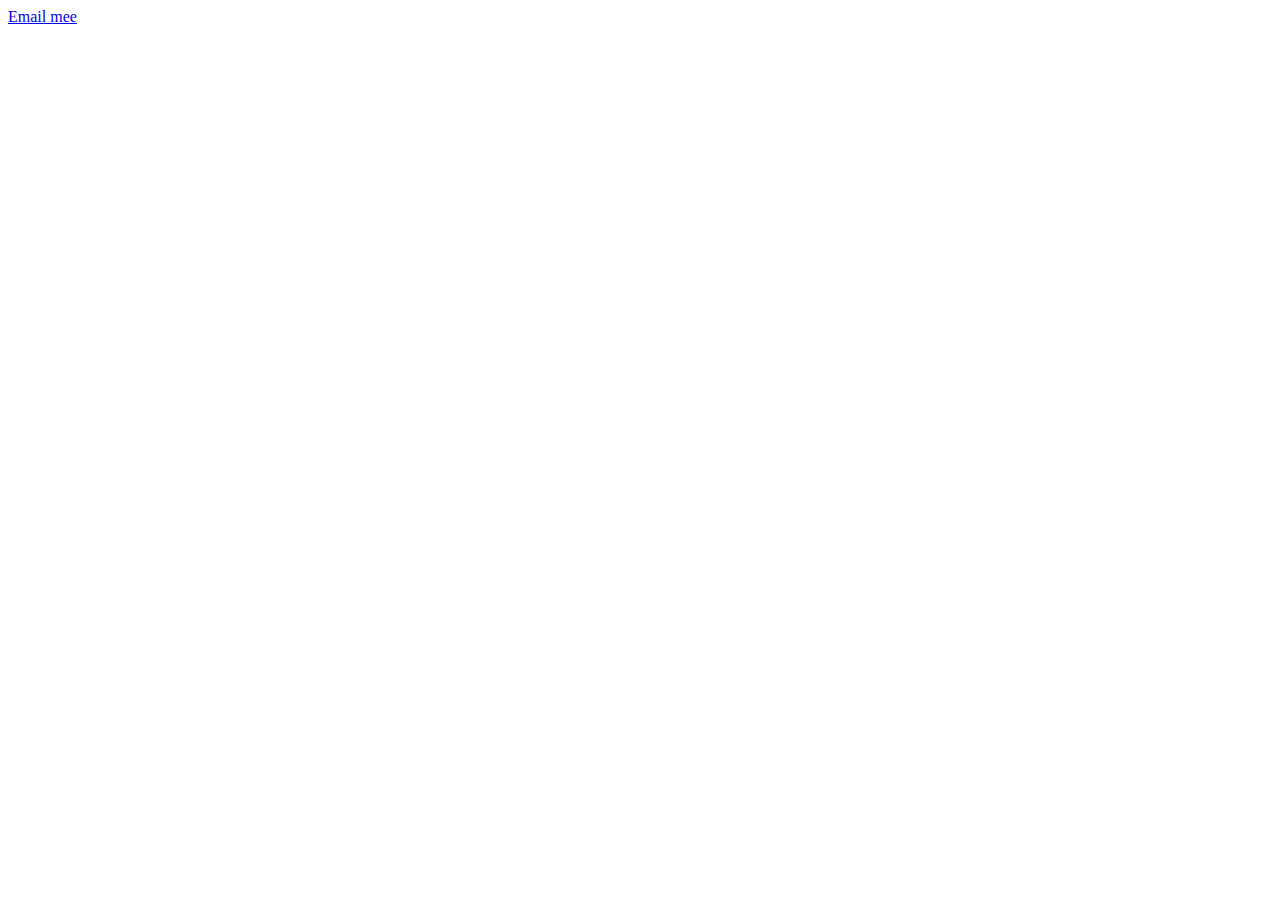
==== index.html @ 0b162385 "Changed typo in index.html" ====
<!DOCTYPE html>
<html lang="en">
<head>
    <meta charset="UTF-8">
    <meta name="viewport" content="width=device-width, initial-scale=1.0">
    <title>The Skengman Times</title>
</head>
<body>
    <a href="mailto:yasminrhamouda@hotmail.com?subject=Idk%20what%20to%call%this&body=Hi%20there,%0AYou%27re%20cool">Email mee</a>
</body>
</html>
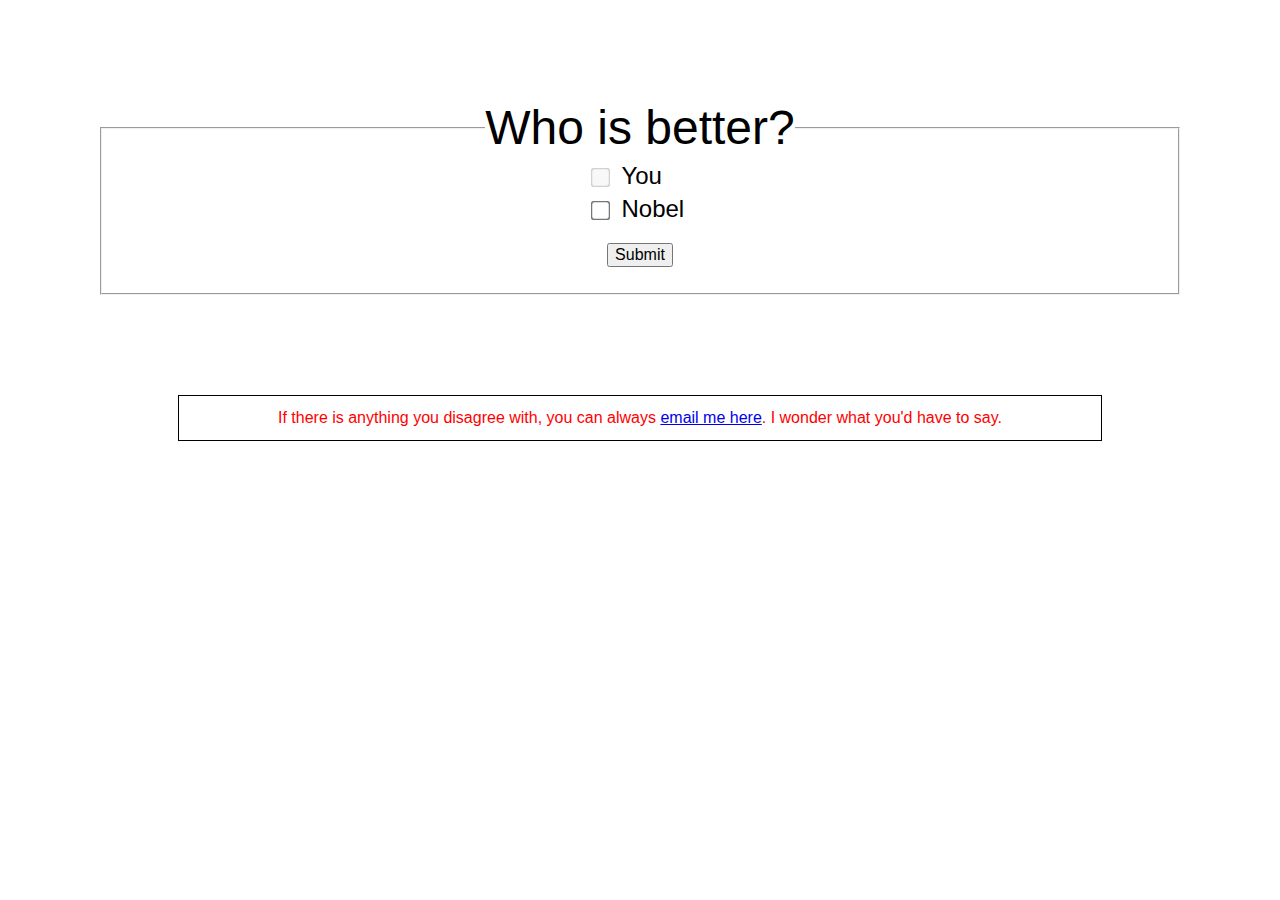
==== commit be6e84cd: "added new css and js files, edited the html to add a who is better question, added some jquery to ma" ====
--- a/index.html
+++ b/index.html
@@ -4,8 +4,30 @@
     <meta charset="UTF-8">
     <meta name="viewport" content="width=device-width, initial-scale=1.0">
     <title>The Skengman Times</title>
+    <link rel="stylesheet" href="css/style.css">
+    <link rel="stylesheet" href="css/normalize.css">
 </head>
 <body>
-    <a href="mailto:yasminrhamouda@hotmail.com?subject=Idk%20what%20to%call%this&body=Hi%20there,%0AYou%27re%20cool">Email mee</a>
+    <main>
+        <section>
+            <fieldset>
+                <legend>Who is better?</legend>
+                <form>
+                    <div class="options">
+                        <input type="checkbox" name="who-is-better" value="you" id="you"> <label for="you">You</label>
+                        <br>
+                        <input type="checkbox" name="who-is-better" id="nobel" value="nobel"> <label for="nobel">Nobel</label>
+                    </div>
+                    
+                </form>
+                <button type="submit" id="submit">Submit</button>
+            </fieldset>
+        </section>
+    </main>
+    <footer>
+        <span>If there is anything you disagree with, you can always <a href="mailto:yasminrhamouda@hotmail.com?subject=Idk%20what%20to%call%this&body=Hi%20there,%0AYou%27re%20cool">email me here</a>. I wonder what you'd have to say.</span>
+    </footer>
+    <script src="https://ajax.googleapis.com/ajax/libs/jquery/3.7.1/jquery.min.js"></script>
+    <script src="js/main.js"></script>
 </body>
 </html>
--- a/css/style.css
+++ b/css/style.css
@@ -0,0 +1,49 @@
+* {
+    font-family: sans-serif;
+}
+
+fieldset {
+    margin: 100px;
+    text-align: center;
+}
+
+footer {
+    margin: auto;
+    text-align: center;
+    border: 1px solid black;
+    padding: 1%;
+    width: 70%
+}
+
+legend {
+    font-size: 48px;
+}
+
+
+label {
+    font-size: 24px;
+}
+
+
+#submit {
+    margin: 1em;
+}
+
+input[type=checkbox] {
+    -ms-transform: scale(1.5); /* IE */
+    -moz-transform: scale(1.5); /* FF */
+    -webkit-transform: scale(1.5); /* Safari and Chrome */
+    -o-transform: scale(1.5); /* Opera */
+    transform: scale(1.5);
+    margin: 10px;
+    display: inline-block;
+}
+
+.options {
+    border: 0px solid black;
+    padding: 0px;
+    margin: 0 auto;
+    box-sizing: border-box;
+    width: 7em;
+    text-align: left;
+}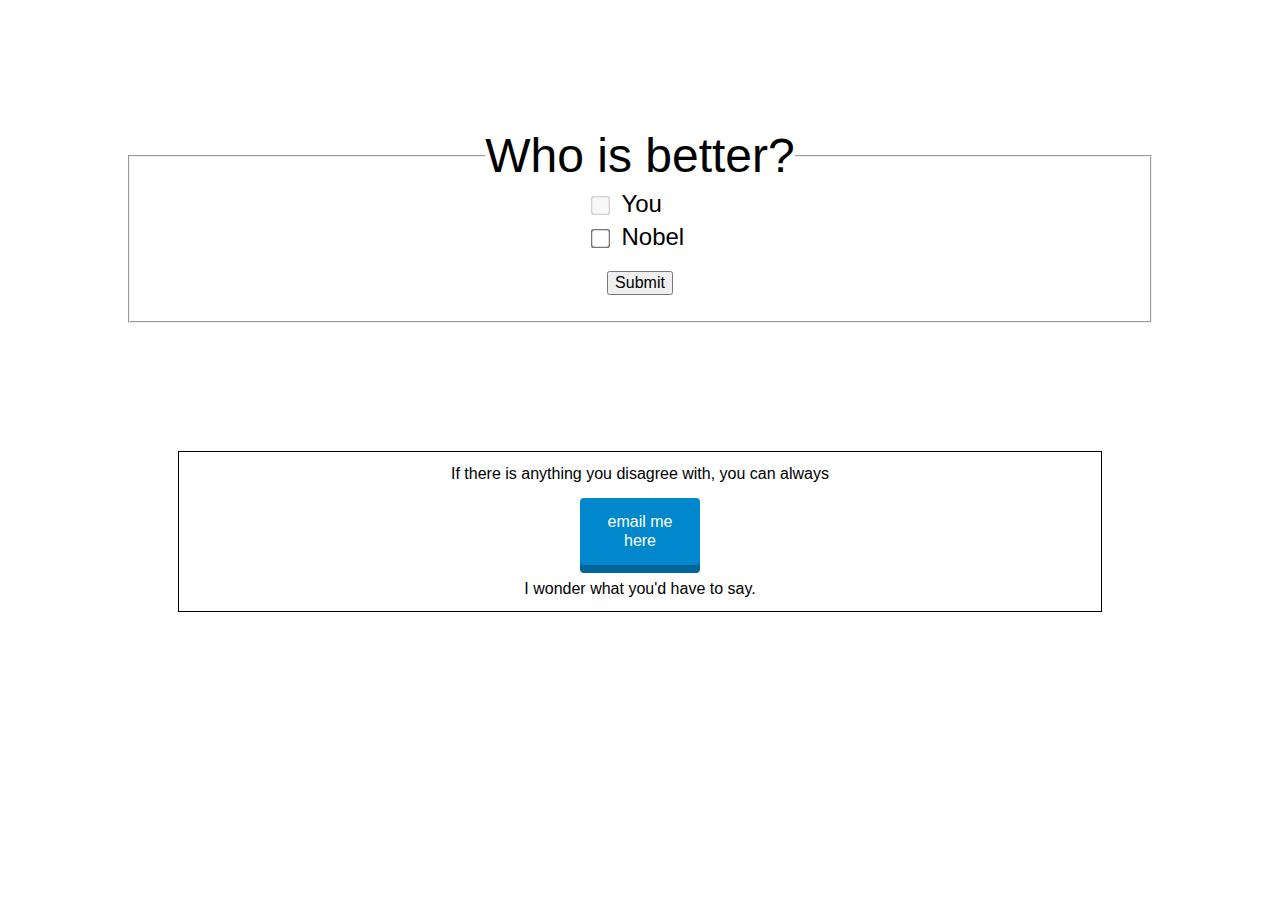
==== commit a32ee789: "made viewable on all devices by removing max width" ====
--- a/index.html
+++ b/index.html
@@ -4,8 +4,10 @@
     <meta charset="UTF-8">
     <meta name="viewport" content="width=device-width, initial-scale=1.0">
     <title>The Skengman Times</title>
-    <link rel="stylesheet" href="css/style.css">
+    <link rel="stylesheet" href="css/style.css" media="all">
     <link rel="stylesheet" href="css/normalize.css">
+    <link
+    rel="stylesheet" href="https://cdnjs.cloudflare.com/ajax/libs/animate.css/4.1.1/animate.min.css"/>
 </head>
 <body>
     <main>
@@ -14,9 +16,9 @@
                 <legend>Who is better?</legend>
                 <form>
                     <div class="options">
-                        <input type="checkbox" name="who-is-better" value="you" id="you"> <label for="you">You</label>
+                        <input type="checkbox" name="whoIsBetter" value="you" id="you" class="whoIsBetter"> <label for="you">You</label>
                         <br>
-                        <input type="checkbox" name="who-is-better" id="nobel" value="nobel"> <label for="nobel">Nobel</label>
+                        <input type="checkbox" name="whoIsBetter" id="nobel" value="nobel" class="whoIsBetter"> <label for="nobel" class="nobel">Nobel</label>
                     </div>
                     
                 </form>
@@ -25,7 +27,7 @@
         </section>
     </main>
     <footer>
-        <span>If there is anything you disagree with, you can always <a href="mailto:yasminrhamouda@hotmail.com?subject=Idk%20what%20to%call%this&body=Hi%20there,%0AYou%27re%20cool">email me here</a>. I wonder what you'd have to say.</span>
+        <span>If there is anything you disagree with, you can always <a href="mailto:yasminrhamouda@hotmail.com?subject=Idk%20what%20to%call%this&body=Hi%20there,%0AYou%27re%20cool" id="email">email me here</a> I wonder what you'd have to say.</span>
     </footer>
     <script src="https://ajax.googleapis.com/ajax/libs/jquery/3.7.1/jquery.min.js"></script>
     <script src="js/main.js"></script>
--- a/css/style.css
+++ b/css/style.css
@@ -1,18 +1,21 @@
 * {
     font-family: sans-serif;
+    margin: 0 auto;
+
 }
 
 fieldset {
-    margin: 100px;
+    margin: 10%;
     text-align: center;
+    padding: 1%;
 }
 
 footer {
-    margin: auto;
+    margin: 10% auto;
     text-align: center;
     border: 1px solid black;
     padding: 1%;
-    width: 70%
+    width: 70%;
 }
 
 legend {
@@ -46,4 +49,61 @@
     box-sizing: border-box;
     width: 7em;
     text-align: left;
-}+}
+
+.center-screen {
+    display: flex;
+    justify-content: center;
+    align-items: center;
+    text-align: center;
+    min-height: 100vh;
+    border: none;
+    transition: all 1s ease-in;
+  }
+
+  #submit {
+    transition-duration: 1s;
+    transition-property: background, border-radius, color;
+    transition-delay: 1s;
+  }
+
+  #submit:hover {
+    background: purple;
+    border-radius: 100%;
+    cursor:pointer;
+    color: white;
+  }
+
+  #email {
+    display: flex;
+    border: 0;
+    background: #0087cc;
+    border-radius: 4px;
+    box-shadow: 0 8px 0 #006599;
+    color: #fff;
+    cursor: pointer;
+    font: inherit;
+    padding: 15px 10px;
+    transition: all .1s linear;
+    margin: 15px auto;
+    text-align: center;
+    flex-wrap: nowrap;
+    width: 100px;
+    justify-content: center;
+
+  }
+
+  #email:active {
+    box-shadow: 0 2px 0 #006599;
+    transform: translateY(3px);
+  }
+
+  a#email {
+    text-decoration: none;
+  }
+
+  .nobel, #nobel {
+    cursor: pointer;
+  }
+
+  